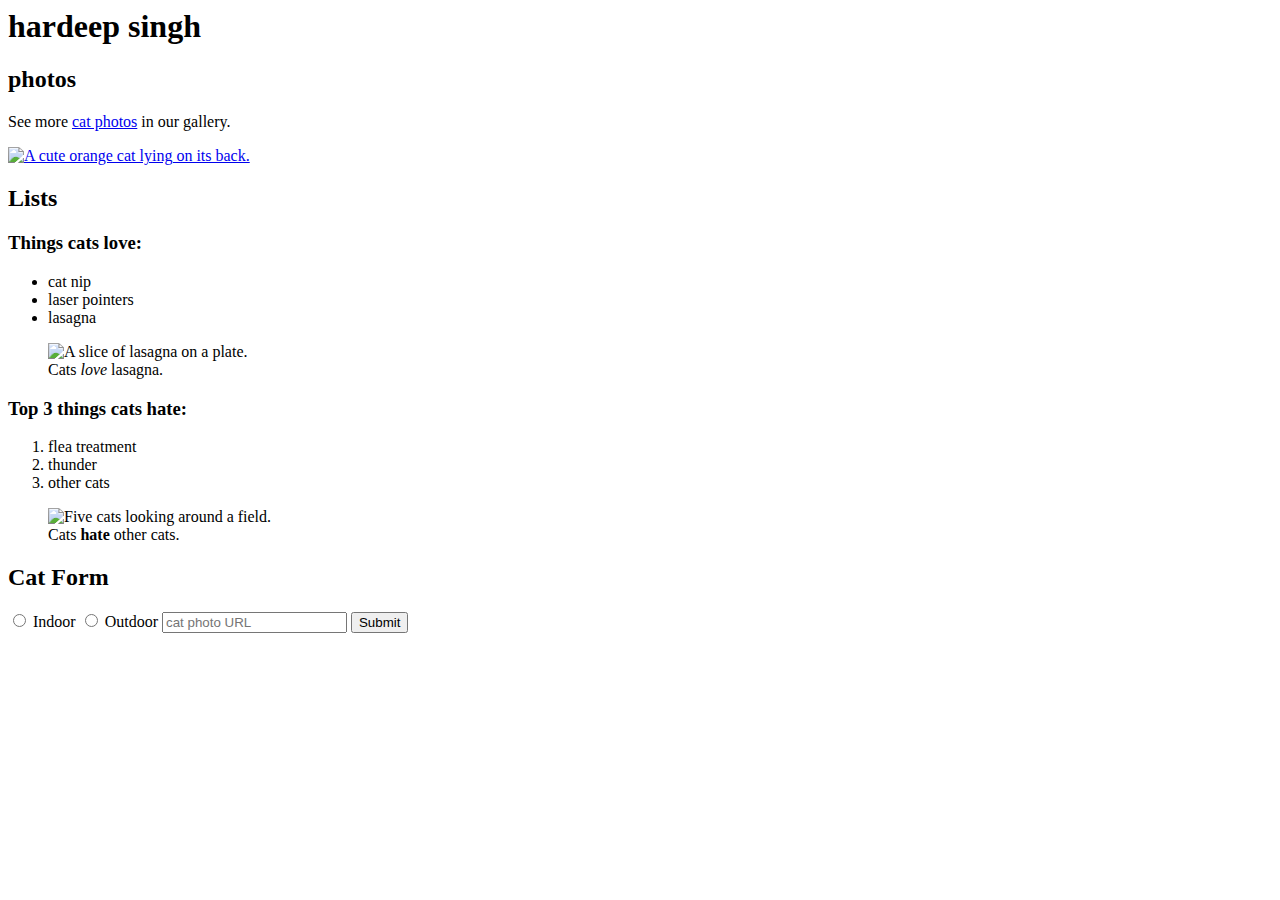
==== index.html @ 4018aeaf "Update index.html" ====
<html>
  <body>
    <main>
      <h1>hardeep singh</h1>
      <section>
        <h2>photos</h2>
        <!-- TODO: Add link to cat photos -->
        <p>See more <a target="_blank" href="https://freecatphotoapp.com">cat photos</a> in our gallery.</p>
        <a href="https://freecatphotoapp.com"><img src="blob:https://mega.nz/6c7dad8c-6e8e-43ae-bc1b-57ce32b652cc" alt="A cute orange cat lying on its back."></a>
      </section>
      <section>
        <h2>Lists</h2>
        <h3>Things cats love:</h3>
        <ul>
          <li>cat nip</li>
          <li>laser pointers</li>
          <li>lasagna</li>
        </ul>
        <figure>
          <img src="https://cdn.freecodecamp.org/curriculum/cat-photo-app/lasagna.jpg" alt="A slice of lasagna on a plate.">
          <figcaption>Cats <em>love</em> lasagna.</figcaption>  
        </figure>
        <h3>Top 3 things cats hate:</h3>
        <ol>
          <li>flea treatment</li>
          <li>thunder</li>
          <li>other cats</li>
        </ol>
        <figure>
          <img src="https://cdn.freecodecamp.org/curriculum/cat-photo-app/cats.jpg" alt="Five cats looking around a field.">
          <figcaption>Cats <strong>hate</strong> other cats.</figcaption>  
        </figure>
      </section>
      <section>
        <h2>Cat Form</h2>
        <form action="https://freecatphotoapp.com/submit-cat-photo">
        
          <label><input id="indoor" type="radio" name="indoor-outdoor" value="indoor"> Indoor</label>
          <label><input id="outdoor" type="radio" name="indoor-outdoor" value="outdoor"> Outdoor</label>
        
          <input type="text" name="catphotourl" placeholder="cat photo URL" required>
          <button type="submit">Submit</button>
        </form>
      </section>
    </main>
  </body>
</html>
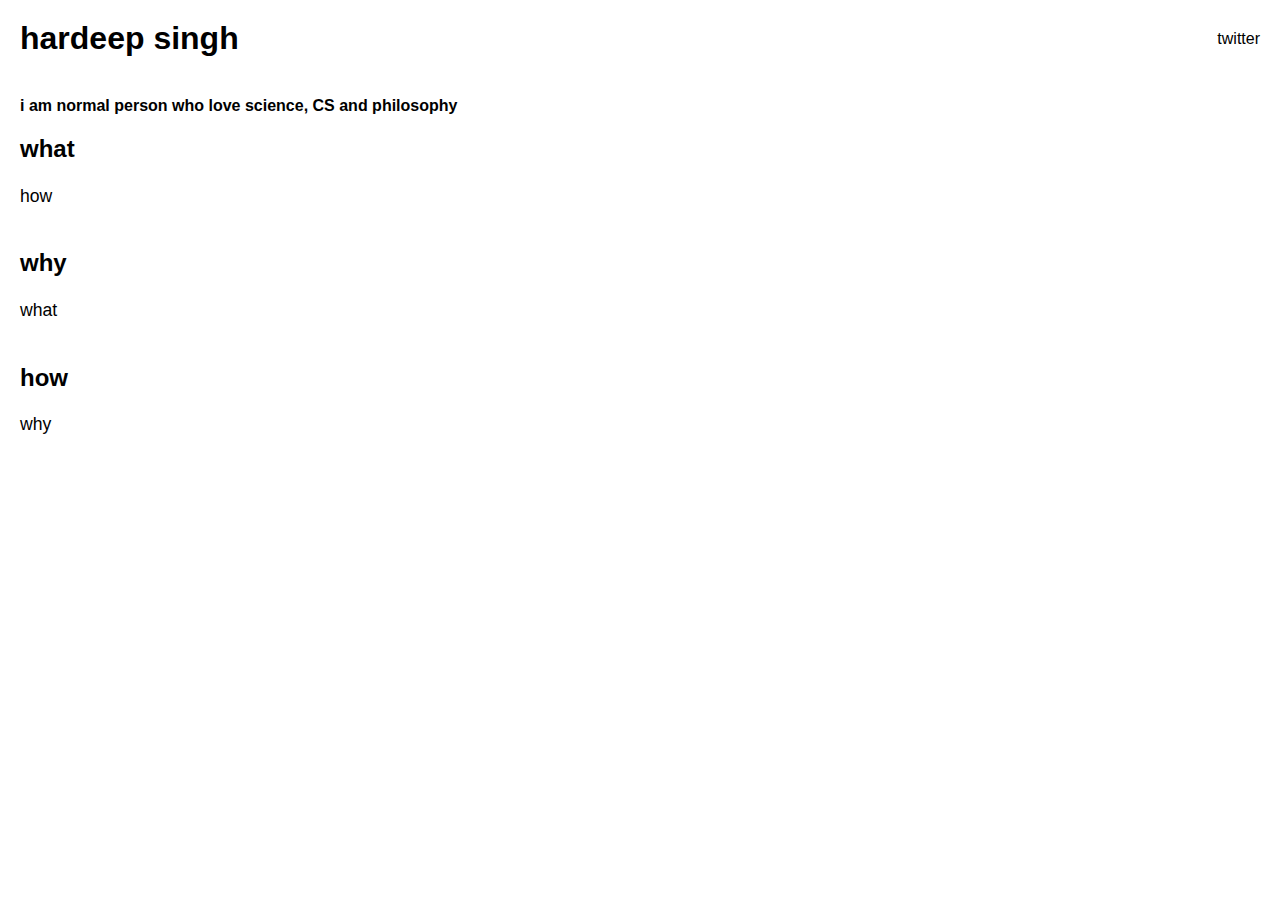
==== commit c4ceff67: "Add files via upload" ====
--- a/index.html
+++ b/index.html
@@ -1,47 +1,46 @@
-<html>
-  <body>
+<!DOCTYPE html>
+<html lang="en">
+<head>
+    <meta charset="UTF-8">
+    <meta name="viewport" content="width=device-width, initial-scale=1.0">
+    <title>hardeep singh</title>
+    <link rel="stylesheet" href="styles.css">
+</head>
+<body>
+    <header>
+        <h1>hardeep singh</h1>
+        <nav>
+            <a target="_blank" href="https://x.com/hardeep_s_b">twitter</a>
+            <!--<a href="#">Email</a>
+            <a href="#">linkdin</a>
+            <a href="#">YouTube</a>-->
+        </nav>
+    </header>
     <main>
-      <h1>hardeep singh</h1>
-      <section>
-        <h2>photos</h2>
-        <!-- TODO: Add link to cat photos -->
-        <p>See more <a target="_blank" href="https://freecatphotoapp.com">cat photos</a> in our gallery.</p>
-        <a href="https://freecatphotoapp.com"><img src="blob:https://mega.nz/6c7dad8c-6e8e-43ae-bc1b-57ce32b652cc" alt="A cute orange cat lying on its back."></a>
-      </section>
-      <section>
-        <h2>Lists</h2>
-        <h3>Things cats love:</h3>
-        <ul>
-          <li>cat nip</li>
-          <li>laser pointers</li>
-          <li>lasagna</li>
-        </ul>
-        <figure>
-          <img src="https://cdn.freecodecamp.org/curriculum/cat-photo-app/lasagna.jpg" alt="A slice of lasagna on a plate.">
-          <figcaption>Cats <em>love</em> lasagna.</figcaption>  
-        </figure>
-        <h3>Top 3 things cats hate:</h3>
-        <ol>
-          <li>flea treatment</li>
-          <li>thunder</li>
-          <li>other cats</li>
-        </ol>
-        <figure>
-          <img src="https://cdn.freecodecamp.org/curriculum/cat-photo-app/cats.jpg" alt="Five cats looking around a field.">
-          <figcaption>Cats <strong>hate</strong> other cats.</figcaption>  
-        </figure>
-      </section>
-      <section>
-        <h2>Cat Form</h2>
-        <form action="https://freecatphotoapp.com/submit-cat-photo">
-        
-          <label><input id="indoor" type="radio" name="indoor-outdoor" value="indoor"> Indoor</label>
-          <label><input id="outdoor" type="radio" name="indoor-outdoor" value="outdoor"> Outdoor</label>
-        
-          <input type="text" name="catphotourl" placeholder="cat photo URL" required>
-          <button type="submit">Submit</button>
-        </form>
-      </section>
+        <section>
+            <strong>i am normal person who love science, CS and philosophy</strong> 
+        </section>
+        <section class="blog">
+            <h2>what</h2>
+            <p>how</p>
+            <!--<span>59:17</span>
+            <a href="#">Get podcast</a>
+            <span>Feb 17 2024</span>-->
+        </section>
+        <section class="blog">
+            <h2>why</h2>
+            <p>what</p>
+            <!--<span>1:14:27</span>
+            <a href="#">Get podcast</a>
+            <span>Jan 26 2024</span>-->
+        </section>
+        <section class="blog">
+            <h2>how</h2>
+            <p>why</p>
+            <!--<span>1:12:34</span>
+            <a href="#">Get podcast</a>
+            <span>Jan 10 2024</span>-->
+        </section>
     </main>
-  </body>
+</body>
 </html>
--- a/styles.css
+++ b/styles.css
@@ -0,0 +1,111 @@
+/* Common styles for both light and dark modes */
+body {
+    font-family: Arial, sans-serif;
+    margin: 0;
+    padding: 0;
+}
+
+header {
+    padding: 20px;
+    display: flex;
+    justify-content: space-between;
+    align-items: center;
+}
+
+header h1 {
+    margin: 0;
+}
+
+nav a {
+    text-decoration: none;
+    margin-left: 15px;
+}
+
+main {
+    padding: 20px;
+}
+
+.blog {
+    margin-bottom: 40px;
+}
+
+.blog p {
+    font-size: 1.1em;
+    line-height: 1.5em;
+}
+
+.blog span {
+    display: block;
+    margin: 10px 0;
+}
+
+.blog a {
+    text-decoration: none;
+}
+
+footer {
+    padding: 20px;
+    display: flex;
+    justify-content: center;
+}
+
+footer a {
+    text-decoration: none;
+    margin: 0 10px;
+}
+
+/* Light mode styles */
+@media (prefers-color-scheme: light) {
+    body {
+        background-color: #ffffff;
+        color: #000000;
+    }
+
+    header h1 {
+        color: #000000;
+    }
+
+    nav a {
+        color: #000000;
+    }
+
+    .blog h2 {
+        color: #000000;
+    }
+
+    .blog a {
+        color: #000000;
+    }
+
+    footer a {
+        color: #000000;
+    }
+}
+
+/* Dark mode styles */
+@media (prefers-color-scheme: dark) {
+    body {
+        background-color: #1c1c1c;
+        color: #ffffff;
+    }
+
+    header h1 {
+        color: #ffffff;
+    }
+
+    nav a {
+        color: #ffffff;
+    }
+
+    .blog h2 {
+        color: #ffffff;
+    }
+
+    .blog a {
+        color: #ffffff;
+    }
+
+    footer a {
+        color: #ffffff;
+    }
+}
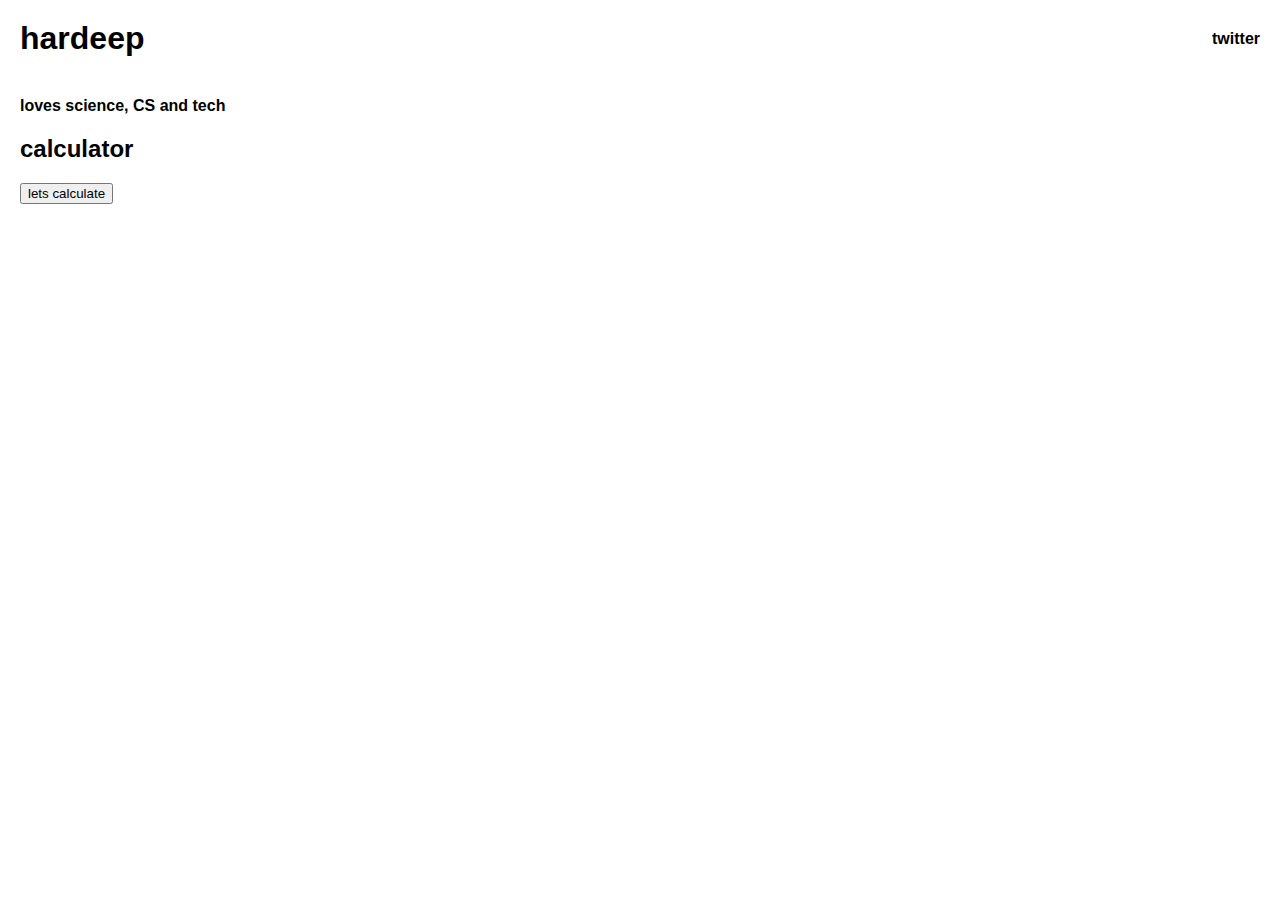
==== commit 1bff9852: "Update index.html" ====
--- a/index.html
+++ b/index.html
@@ -8,39 +8,26 @@
 </head>
 <body>
     <header>
-        <h1>hardeep singh</h1>
+        <h1>hardeep</h1>
         <nav>
-            <a target="_blank" href="https://x.com/hardeep_s_b">twitter</a>
-            <!--<a href="#">Email</a>
-            <a href="#">linkdin</a>
-            <a href="#">YouTube</a>-->
+            <a target="_blank" href="https://x.com/hardeep_s_b"><strong>twitter</strong></a>
         </nav>
     </header>
     <main>
         <section>
-            <strong>i am normal person who love science, CS and philosophy</strong> 
+            <strong>loves science, CS and tech</strong> 
         </section>
         <section class="blog">
-            <h2>what</h2>
-            <p>how</p>
-            <!--<span>59:17</span>
-            <a href="#">Get podcast</a>
-            <span>Feb 17 2024</span>-->
+            <h2 >calculator</h2>
+            <p> 
+                <div>
+                    <button class="btn">
+                    <a target="balank" href="calculator.html">lets calculate</a>
+                    </button>
+                </div>
+            </p>
         </section>
         <section class="blog">
-            <h2>why</h2>
-            <p>what</p>
-            <!--<span>1:14:27</span>
-            <a href="#">Get podcast</a>
-            <span>Jan 26 2024</span>-->
-        </section>
-        <section class="blog">
-            <h2>how</h2>
-            <p>why</p>
-            <!--<span>1:12:34</span>
-            <a href="#">Get podcast</a>
-            <span>Jan 10 2024</span>-->
-        </section>
     </main>
 </body>
 </html>
--- a/styles.css
+++ b/styles.css
@@ -11,7 +11,17 @@
     justify-content: space-between;
     align-items: center;
 }
-
+header {
+    padding: 20px;
+    display: flex;
+    justify-content: space-between;
+    align-items: center;
+    flex-wrap: wrap;
+    background-image: url('https://hardeep--singh.notion.site/image/https%3A%2F%2Fprod-files-secure.s3.us-west-2.amazonaws.com%2F10df236e-06d6-47a5-9b8e-dfc42f747347%2F386ba134-c9d0-4671-9d66-073bf2a7c424%2Fant-trail.jpg?table=block&id=8ff21295-2f11-4b33-be1e-268c2f2a7d72&spaceId=10df236e-06d6-47a5-9b8e-dfc42f747347&width=1400&userId=&cache=v2'); /* Replace with your image URL */
+    background-size: cover; /* Ensures the image covers the entire header */
+    background-position: center; /* Centers the image in the header */
+    color: white; /* Ensures text is readable over the background image */
+}
 header h1 {
     margin: 0;
 }
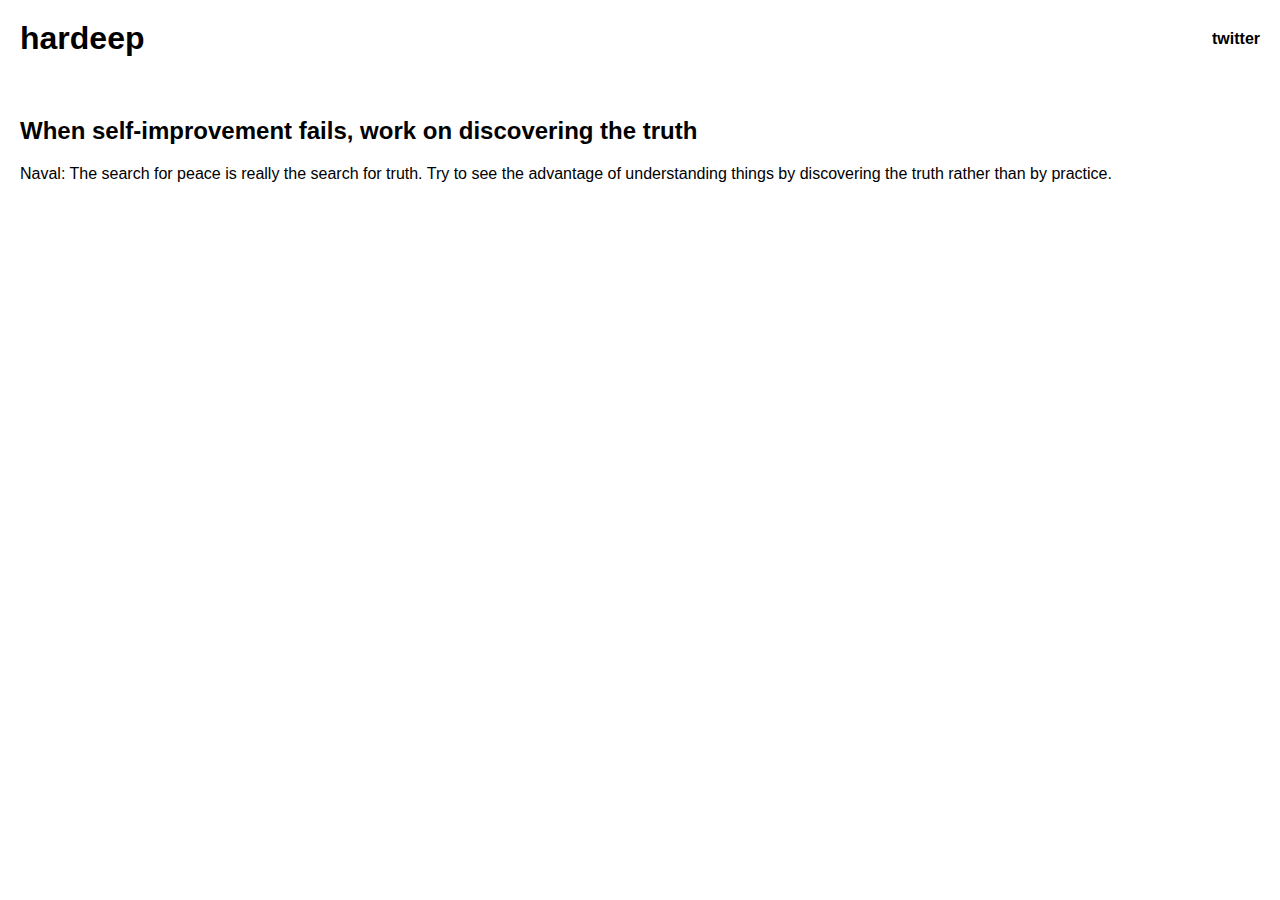
==== commit bebaf19a: "Update index.html" ====
--- a/index.html
+++ b/index.html
@@ -4,6 +4,7 @@
     <meta charset="UTF-8">
     <meta name="viewport" content="width=device-width, initial-scale=1.0">
     <title>hardeep singh</title>
+    <link rel="icon" href="hero-image-modified.png" type="image/x-icon">
     <link rel="stylesheet" href="styles.css">
 </head>
 <body>
@@ -14,16 +15,11 @@
         </nav>
     </header>
     <main>
-        <section>
-            <strong>loves science, CS and tech</strong> 
-        </section>
         <section class="blog">
-            <h2 >calculator</h2>
+            <h2 >When self-improvement fails, work on discovering the truth</h2>
             <p> 
                 <div>
-                    <button class="btn">
-                    <a target="balank" href="calculator.html">lets calculate</a>
-                    </button>
+                    Naval: The search for peace is really the search for truth. Try to see the advantage of understanding things by discovering the truth rather than by practice.  
                 </div>
             </p>
         </section>
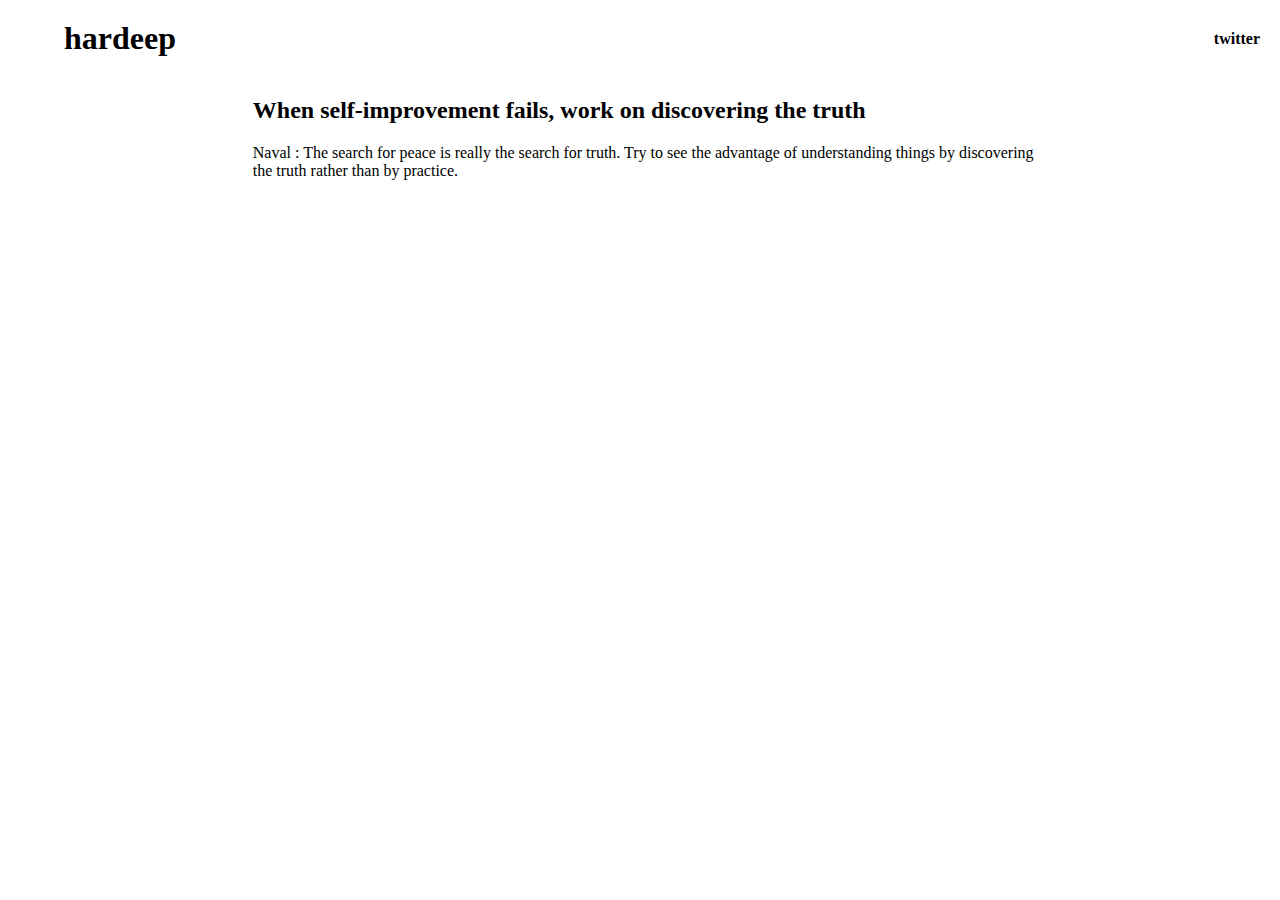
==== commit 94e539c7: "Update index.html" ====
--- a/index.html
+++ b/index.html
@@ -19,7 +19,7 @@
             <h2 >When self-improvement fails, work on discovering the truth</h2>
             <p> 
                 <div>
-                    Naval: The search for peace is really the search for truth. Try to see the advantage of understanding things by discovering the truth rather than by practice.  
+                    Naval : The search for peace is really the search for truth. Try to see the advantage of understanding things by discovering the truth rather than by practice.  
                 </div>
             </p>
         </section>
--- a/styles.css
+++ b/styles.css
@@ -1,105 +1,66 @@
 /* Common styles for both light and dark modes */
 body {
-    font-family: Arial, sans-serif;
+    font-family: consolas;
     margin: 0;
     padding: 0;
 }
 
 header {
     padding: 20px;
+    padding-left:5%;
     display: flex;
     justify-content: space-between;
     align-items: center;
-}
-header {
-    padding: 20px;
-    display: flex;
-    justify-content: space-between;
-    align-items: center;
-    flex-wrap: wrap;
-    background-image: url('https://hardeep--singh.notion.site/image/https%3A%2F%2Fprod-files-secure.s3.us-west-2.amazonaws.com%2F10df236e-06d6-47a5-9b8e-dfc42f747347%2F386ba134-c9d0-4671-9d66-073bf2a7c424%2Fant-trail.jpg?table=block&id=8ff21295-2f11-4b33-be1e-268c2f2a7d72&spaceId=10df236e-06d6-47a5-9b8e-dfc42f747347&width=1400&userId=&cache=v2'); /* Replace with your image URL */
-    background-size: cover; /* Ensures the image covers the entire header */
-    background-position: center; /* Centers the image in the header */
-    color: white; /* Ensures text is readable over the background image */
+    flex-wrap: wrap; 
+    /*background-image: url(background.png);*/
+    background-size:fixed; 
+    background-position: centre;
+    background-attachment: fixed;
+    
 }
 header h1 {
     margin: 0;
+    font-family: consolas;
 }
 
 nav a {
     text-decoration: none;
     margin-left: 15px;
+    padding-right: 5%;
 }
-
+nav a:hover {
+    color:purple;
+}
 main {
-    padding: 20px;
+    max-width: 800px; 
+    margin: auto;
+    padding-left: 5%;
+    padding-right: 3%;
+    text-align: left; 
+    align-self: center;
 }
-
 .blog {
-    margin-bottom: 40px;
-}
-
-.blog p {
-    font-size: 1.1em;
-    line-height: 1.5em;
-}
-
-.blog span {
-    display: block;
-    margin: 10px 0;
-}
-
-.blog a {
-    text-decoration: none;
-}
-
-footer {
-    padding: 20px;
-    display: flex;
-    justify-content: center;
-}
-
-footer a {
-    text-decoration: none;
-    margin: 0 10px;
+    margin-bottom: 4px;
+    
 }
 
 /* Light mode styles */
 @media (prefers-color-scheme: light) {
     body {
         background-color: #ffffff;
-        color: #000000;
-    }
-
-    header h1 {
-        color: #000000;
+        color :black;
     }
 
     nav a {
-        color: #000000;
+        color: black;
     }
 
-    .blog h2 {
-        color: #000000;
-    }
-
-    .blog a {
-        color: #000000;
-    }
-
-    footer a {
-        color: #000000;
-    }
 }
 
 /* Dark mode styles */
 @media (prefers-color-scheme: dark) {
     body {
-        background-color: #1c1c1c;
-        color: #ffffff;
-    }
-
-    header h1 {
+        background-color:#1e1f21;
         color: #ffffff;
     }
 
@@ -107,15 +68,4 @@
         color: #ffffff;
     }
 
-    .blog h2 {
-        color: #ffffff;
-    }
-
-    .blog a {
-        color: #ffffff;
-    }
-
-    footer a {
-        color: #ffffff;
-    }
 }
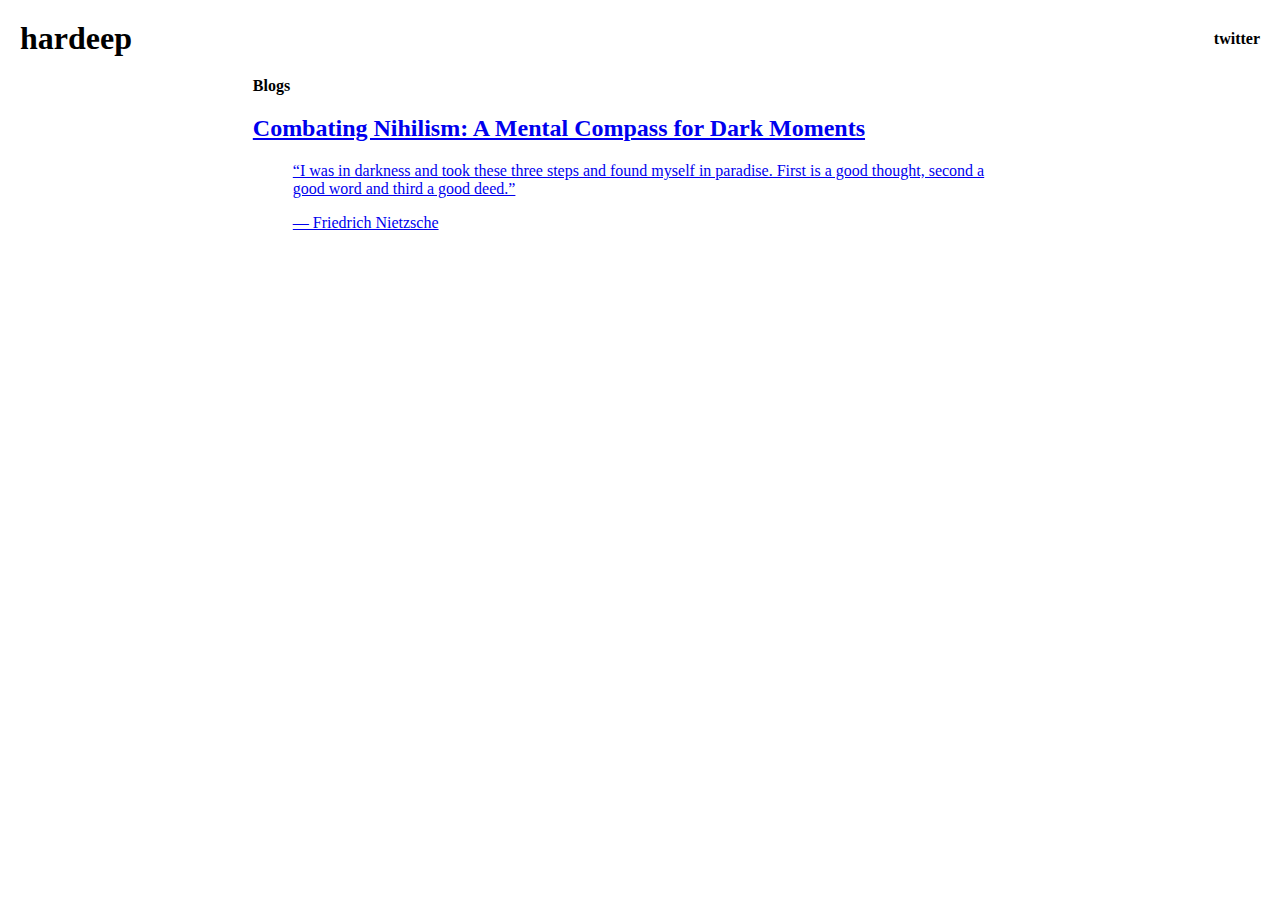
==== commit dcfee8ca: "Update index.html" ====
--- a/index.html
+++ b/index.html
@@ -15,11 +15,15 @@
         </nav>
     </header>
     <main>
+        <section><strong>Blogs</strong></section>
         <section class="blog">
-            <h2 >When self-improvement fails, work on discovering the truth</h2>
+            <h2 class="bloglink"><a href="20240615.html">Combating Nihilism: A Mental Compass for Dark Moments</h2>
             <p> 
                 <div>
-                    Naval : The search for peace is really the search for truth. Try to see the advantage of understanding things by discovering the truth rather than by practice.  
+                    <blockquote>
+                        <p>“I was in darkness and took these three steps and found myself in paradise. First is a good thought, second a good word and third a good deed.”</p>
+                        <footer>— Friedrich Nietzsche</footer>
+                    </blockquote> 
                 </div>
             </p>
         </section>
--- a/styles.css
+++ b/styles.css
@@ -7,7 +7,7 @@
 
 header {
     padding: 20px;
-    padding-left:5%;
+    padding-left: 20px;
     display: flex;
     justify-content: space-between;
     align-items: center;
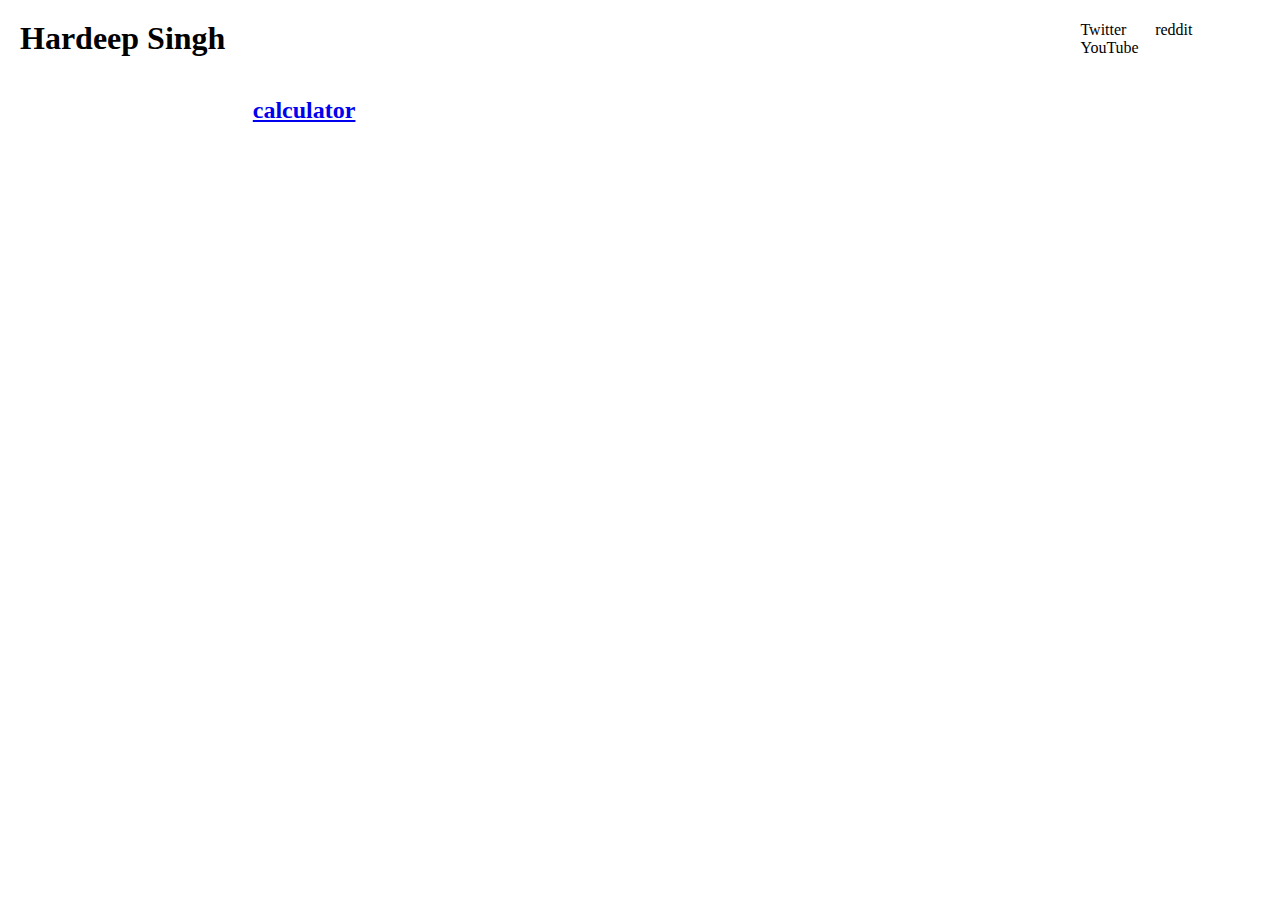
==== commit 5250076c: "Update index.html" ====
--- a/index.html
+++ b/index.html
@@ -3,31 +3,42 @@
 <head>
     <meta charset="UTF-8">
     <meta name="viewport" content="width=device-width, initial-scale=1.0">
-    <title>hardeep singh</title>
-    <link rel="icon" href="hero-image-modified.png" type="image/x-icon">
+    <title>Hardeep Singh</title>
     <link rel="stylesheet" href="styles.css">
 </head>
 <body>
     <header>
-        <h1>hardeep</h1>
+        <h1>Hardeep Singh</h1>
         <nav>
-            <a target="_blank" href="https://x.com/hardeep_s_b"><strong>twitter</strong></a>
+            <a href="https://x.com/xhardeep" target="_blank">Twitter</a>
+            <a href="https://www.reddit.com/user/hardeepx/" target="_blank">reddit</a>
+            <a href="https://www.youtube.com/@xhardeep" target="_blank">YouTube</a>
         </nav>
     </header>
     <main>
-        <section><strong>Blogs</strong></section>
-        <section class="blog">
-            <h2 class="bloglink"><a href="20240615.html">Combating Nihilism: A Mental Compass for Dark Moments</h2>
-            <p> 
-                <div>
-                    <blockquote>
-                        <p>“I was in darkness and took these three steps and found myself in paradise. First is a good thought, second a good word and third a good deed.”</p>
-                        <footer>— Friedrich Nietzsche</footer>
-                    </blockquote> 
-                </div>
-            </p>
+        <section class="podcast-episode">
+            <h2>
+                    <a href="./calculator.html" >calculator</a>
+            </h2>
+        <!--    <p>Brett Hall and I interview David Deutsch, physicist and author of The Beginning of Infinity. Also see The Deutsch Files I and The Deutsch Files II. Proving something about AGI is inherently impossible. On exactly that, the fact that the more that we summarize what I think is an exceedingly clear body of work in The Fabric of Reality and in The Beginning of Infinity; when nonetheless you explain it to people, as Popper says, it's impossible to speak in such a way as to not be misunderstood.</p>
+           <span>59:17</span>
+            <a href="#">Get podcast</a>
+            <span>Feb 17 2024</span>
         </section>
-        <section class="blog">
+        <section class="podcast-episode">
+            <h2>The Deutsch Files II</h2>
+            <p>Brett Hall and I interview David Deutsch, physicist and author of The Beginning of Infinity. Also see The Deutsch Files I. The universality of computation and explanation. So let's go through The Fabric of Reality—the four theories.</p>
+            <span>1:14:27</span>
+            <a href="#">Get podcast</a>
+            <span>Jan 26 2024</span>
+        </section>
+        <section class="podcast-episode">
+            <h2>The Deutsch Files I</h2>
+            <p>Brett Hall and I interview David Deutsch, physicist and author of The Beginning of Infinity. New: Discuss this episode on Airchat. We don't really have an agenda. There is no goal to the conversation. The closest we get is with just to have a spontaneous free flowing talk about various topics.</p>
+            <span>1:12:34</span>
+            <a href="#">Get podcast</a>
+            <span>Jan 10 2024</span>-->
+        </section>
     </main>
 </body>
 </html>
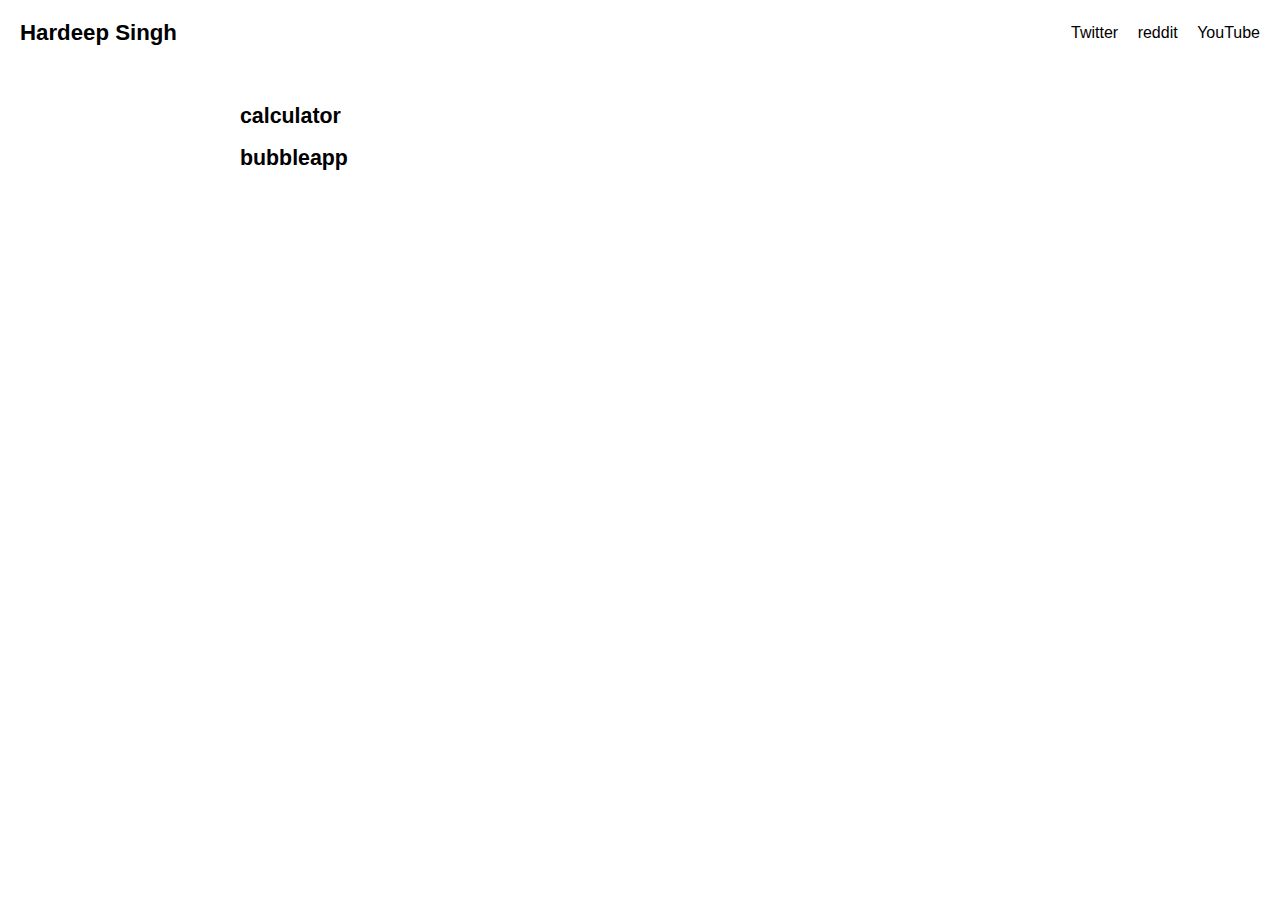
==== commit eae13ec2: "Update index.html" ====
--- a/index.html
+++ b/index.html
@@ -19,6 +19,9 @@
         <section class="podcast-episode">
             <h2>
                     <a href="./calculator.html" >calculator</a>
+            </h2>
+                        <h2>
+                <a href="./bubble.html" >bubbleapp</a> 
             </h2>
         <!--    <p>Brett Hall and I interview David Deutsch, physicist and author of The Beginning of Infinity. Also see The Deutsch Files I and The Deutsch Files II. Proving something about AGI is inherently impossible. On exactly that, the fact that the more that we summarize what I think is an exceedingly clear body of work in The Fabric of Reality and in The Beginning of Infinity; when nonetheless you explain it to people, as Popper says, it's impossible to speak in such a way as to not be misunderstood.</p>
            <span>59:17</span>
--- a/styles.css
+++ b/styles.css
@@ -1,71 +1,139 @@
-/* Common styles for both light and dark modes */
+:root {
+    --main-bg-color-light: #ffffff;
+    --main-bg-color-dark: #1c1c1c;
+    --main-text-color-light: #000000;
+    --main-text-color-dark: #ffffff;
+    --accent-color: purple;
+}
+
 body {
-    font-family: consolas;
+    font-family: Arial, sans-serif;
     margin: 0;
     padding: 0;
 }
 
 header {
     padding: 20px;
-    padding-left: 20px;
     display: flex;
     justify-content: space-between;
     align-items: center;
-    flex-wrap: wrap; 
-    /*background-image: url(background.png);*/
-    background-size:fixed; 
-    background-position: centre;
-    background-attachment: fixed;
-    
 }
+
 header h1 {
     margin: 0;
-    font-family: consolas;
+    font-size:2.5ch;
 }
 
 nav a {
     text-decoration: none;
     margin-left: 15px;
-    padding-right: 5%;
 }
-nav a:hover {
-    color:purple;
+
+main {
+    padding: 20px;
 }
-main {
-    max-width: 800px; 
-    margin: auto;
-    padding-left: 5%;
-    padding-right: 3%;
-    text-align: left; 
-    align-self: center;
+
+.podcast-episode {
+    margin-bottom: 40px;
 }
-.blog {
-    margin-bottom: 4px;
-    
+
+.podcast-episode p {
+    font-size: 1.1em;
+    line-height: 1.5em;
+}
+
+.podcast-episode span {
+    display: block;
+    margin: 10px 0;
+}
+
+.podcast-episode a {
+    text-decoration: none;
+}
+
+footer {
+    padding: 20px;
+    display: flex;
+    justify-content: center;
+}
+
+footer a {
+    text-decoration: none;
+    margin: 0 10px;
 }
 
 /* Light mode styles */
 @media (prefers-color-scheme: light) {
     body {
         background-color: #ffffff;
-        color :black;
+        color: #000000;
+    }
+
+    header h1 {
+        color:black;
     }
 
     nav a {
         color: black;
     }
 
+    .podcast-episode h2 {
+        color: black;
+    }
+
+    .podcast-episode a {
+        color: black;
+    }
+
+    footer a {
+        color: black;
+    }
 }
 
 /* Dark mode styles */
 @media (prefers-color-scheme: dark) {
     body {
-        background-color:#1e1f21;
+        background-color: #1c1c1c;
         color: #ffffff;
     }
 
-    nav a {
-        color: #ffffff;
+    header h1 {
+        color:white;
     }
 
+    nav a {
+        color: white;
+    }
+
+    .podcast-episode h2 {
+        color: white;
+    }
+
+    .podcast-episode a {
+        color: white;
+    }
+
+    footer a {
+        color: white;
+    }
 }
+
+main {
+    max-width: 800px; /* Set a maximum width */
+    margin: auto; /* Center the main section horizontally and vertically */
+    padding: 20px; /* Add padding for spacing */
+    text-align: left; /* Align text to the left */
+    align-self: center;
+    font-size: 1.6ch;
+}
+/* General styling for links */
+a {
+    text-decoration: underline; /* Forces all links to be underlined */
+    color:purple; /* Keeps the original text color */
+}
+
+/* If you want to add specific styling for hover effect */
+a:hover {
+    text-decoration: underline; /* Ensures underline remains on hover */
+    color: var(--accent-color); /* Optional: Change link color on hover */
+}
